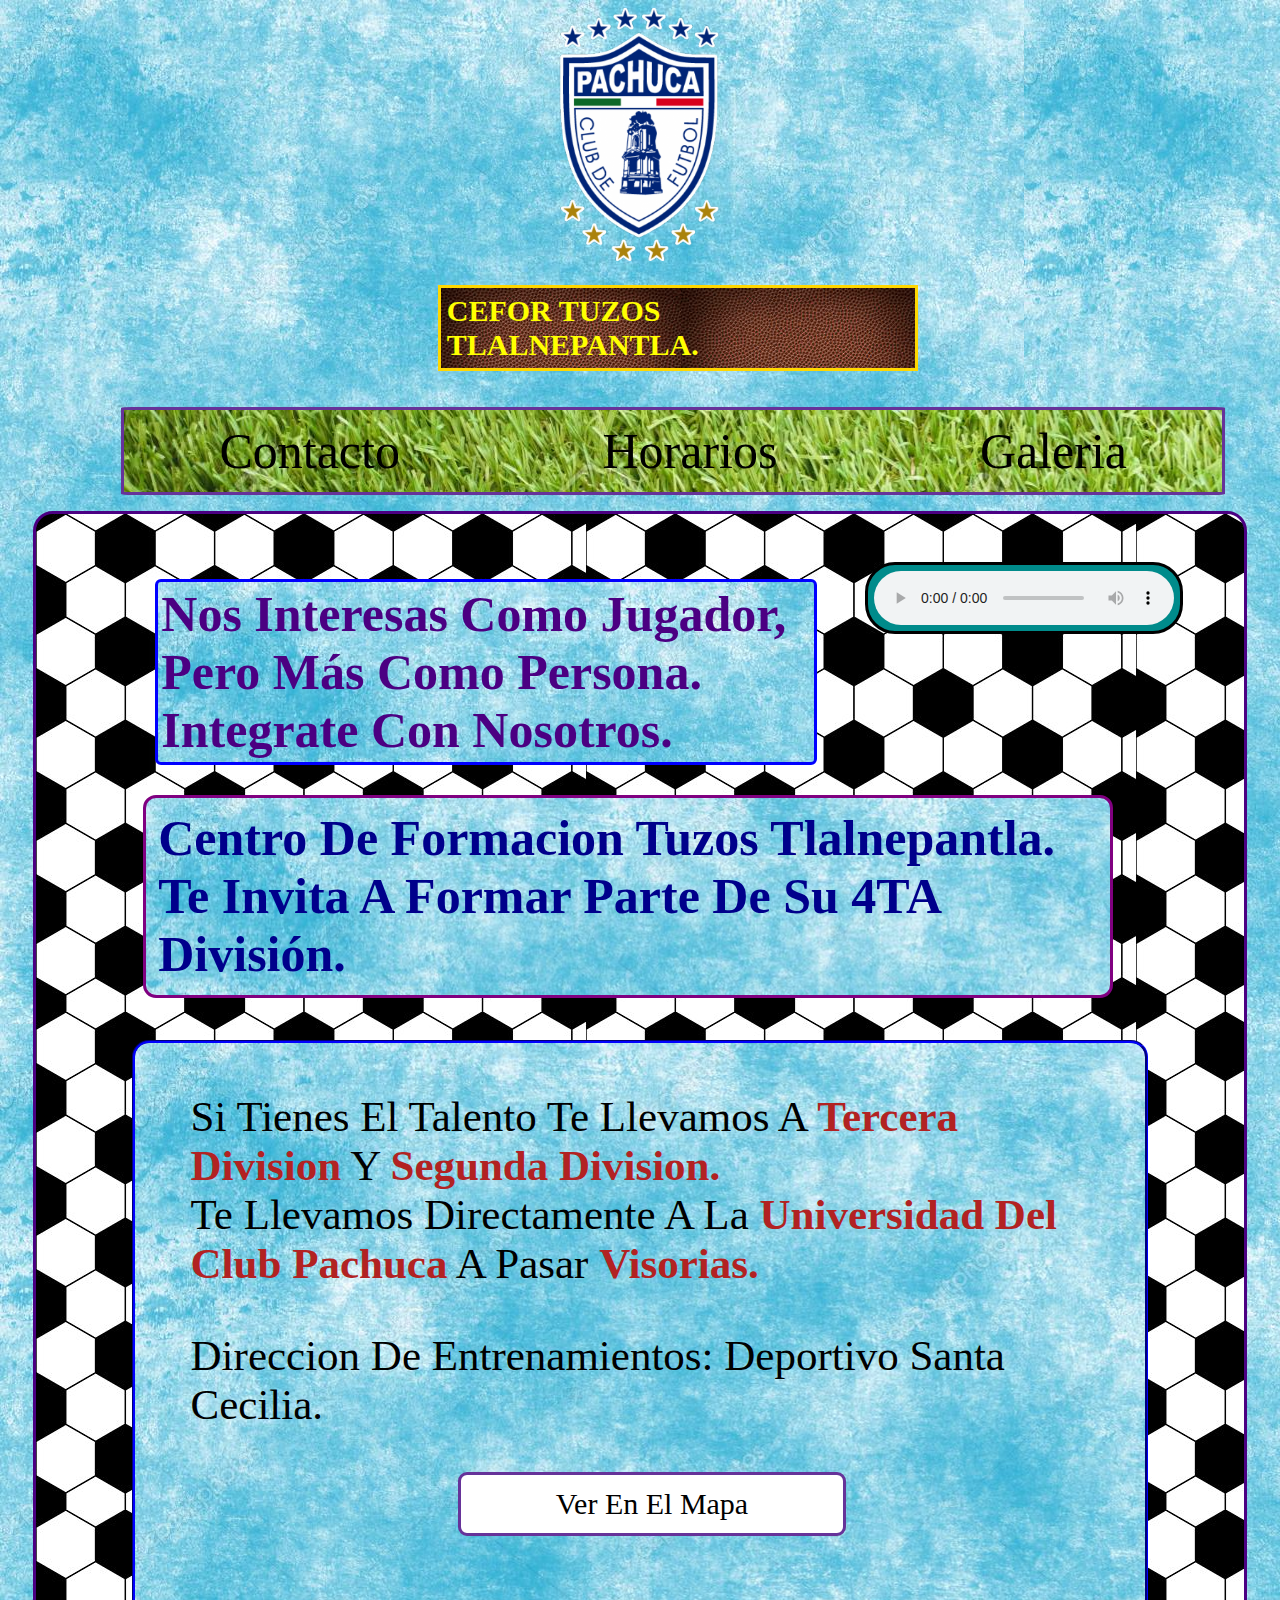
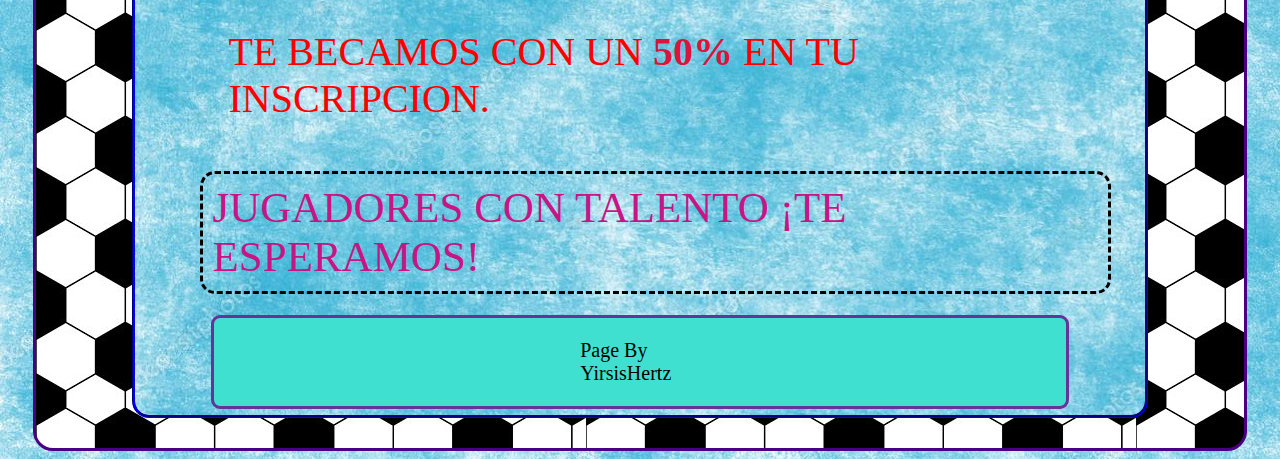
==== index.html @ 5b4f6b3f "Add files via upload" ====
<!DOCTYPE html>
<html lang="es">
<head>
	<meta charset="UTF-8">
	<title>
		Tuzos Tlalnepantla
	</title>
	<link rel="shortcut icon" type="image/x-icon" href="imagenes/icono.ico">
	<link rel="stylesheet" href="css/inicio.css">
</head>
<header>
	<div class="logo">
		<img src="imagenes/logo.png" title="Logotipo Tuzos" alt="Logotipo Tuzos Pachuca">
	</div>
	<div class="titulo">
		<h1>
			CEFOR TUZOS TLALNEPANTLA.
		</h1>
	</div>
	<div class="botones">
		<ul>
			<li>
				<a href="html/contacto.html">Contacto</a>
				<a href="html/horario.html">Horarios</a>
				<a href="html/galeria.html">Galeria</a>
			</li>
		</ul>
	</div>
</header>
<body>
<div class="todo">
	<div class="himno">
		<aside>
			<audio controls autoplay>
				<source src="audio/himno.mp3" type="audio/mpeg">
			</audio>
		</aside>
	</div>

	<div class="inicio">
			<h4>
				Nos Interesas Como Jugador,<br> Pero Más Como Persona. <br> Integrate Con Nosotros.
			</h4>
	</div>
	<div class="subtitulo">
		<h2>
			Centro De Formacion Tuzos Tlalnepantla. <br> Te Invita A Formar Parte De Su 4TA División.
		</h2>
	</div>
	<div class="contenido">
		<p>
			Si Tienes El Talento Te Llevamos A <b>Tercera Division</b> Y <b>Segunda Division.</b> <br>
			Te Llevamos Directamente A La <b>Universidad Del Club Pachuca</b> A Pasar <b>Visorias.</b>
			<div class="direccion">
				Direccion De Entrenamientos: Deportivo Santa Cecilia. <br>
				<ul>
					<li>
						<a target="_blank" href="https://goo.gl/maps/CqX2Lx4mJiR2">Ver En El Mapa</a>
					</li>
				</ul>
		<br>
		<div class="beca">
			TE BECAMOS CON UN <b>50%</b> EN TU INSCRIPCION.
		</div>
		<br>
		<div class="final">
		JUGADORES CON TALENTO ¡TE ESPERAMOS!
		</div>
		</p>
	</div>
	<br>
	<br>
	<div class="referencia">
		<p>
		Page By YirsisHertz
		</p>
	</div>
</div>>
</body>
</html>
---- css/inicio.css ----
body {
	background:url(../imagenes/fondoo.jpg);
}
*{
	color:white;
}
.logo img {

	width: 20%;
	margin-left:40%;
}
.titulo h1 {
	background:url(../imagenes/textura.jpg);
	color:yellow;
	margin-left:34%;
	margin-right:28%;
	border:solid;
	border-color:gold;
	padding:6px;
	font-size: 30px;
	font-style:none;
	display:inline-block;
}
.botones ul li {

	list-style:none;
	border:solid;
	border-radius:1%;
	border-color:rebeccapurple;
	margin-left:6%;
	font-size:50px;
	background:url(../imagenes/boton.png);
	display:inline-block;
}
a {
	padding: 12px 95px;
	text-align: center;
	text-decoration: none;
	display: inline-block;

}
.botones ul li a:hover {
	background:url(../imagenes/botoon.jpg);
	color: #000;
	box-shadow: 4px 6px #483D8B;
}
.himno aside audio {
	border:solid;
	border-color:black;
	background:darkcyan;
	border-radius:30px;
	padding: 6px;
	margin-left:69%;
	margin-top: 3%;
}
.inicio h4 {
	background:url(../imagenes/fondoo.jpg);
	border:solid;
	border-radius:6px;
	border-color:blue;
	color:indigo;
	font-size:50px;
	padding:3px;
	margin-left:9%;
	margin-right:35%;
	margin-top:-5%;
	margin-bottom:-1%;
}
.subtitulo h2 {
	background:url(../imagenes/fondoo.jpg);
	border:solid;
	border-radius:13px;
	border-color:purple;
	margin-left:8%;
	margin-right:10%;
	font-size:50px;
	padding:1%;
	color:darkblue;
}
.contenido {
	background:url(../imagenes/fondoo.jpg);
	font-size:43px;
	padding:6px;
	border-style:groove;
	border-color:mediumblue;
	border-radius:17px;
	margin-left:7%;
	margin-right:7%;
}
.todo {
	background:url(../imagenes/fondo.jpg);
	border:solid;
	border-color:indigo;
	padding: 1%;
	border-radius:20px;
	margin-right: 2%;
	margin-left: 2%;
	display: inline-block;
}
.contenido p {
	color:black;
	margin-left: 5%;
	margin-right: 5%;

}
.contenido p b {
	color:firebrick;
}
.direccion {
	color:black;
	margin-left: 5%;
}
.direccion ul li{
	list-style:none;
	border:solid;
	border-radius: 9px;
	border-color:rebeccapurple;
	margin-left:25%;
	font-size:30px;
	background: #fff;
	display:inline-block;
}
a {
	padding: 12px 95px;
	text-align: center;
	text-decoration: none;
	display: inline-block;
	color:#000;
}

.direccion ul li a:hover {
	background: #000;
	color: #fff;
	box-shadow: 4px 6px #2F4F4F;
	  }
.beca {
	color:red;
	margin-left:4%;
	margin-right:2%;
	font-size:40px;
}
.beca b {
	color:crimson;
}
.final {
	border:dashed;
	color:#C71585;
	border-color:black;
	border-radius:15px;
	margin-left:1%;
	margin-right:3%;
	display: inline-block;
	padding:1%;
}
.referencia{
	border:solid;
	border-radius: 9px;
	border-color:rebeccapurple;
	margin-left:7%;
	margin-right:7%;
	margin-top:-120px;
	font-size:20px;
	padding:1px 360px;
	background:turquoise;
}
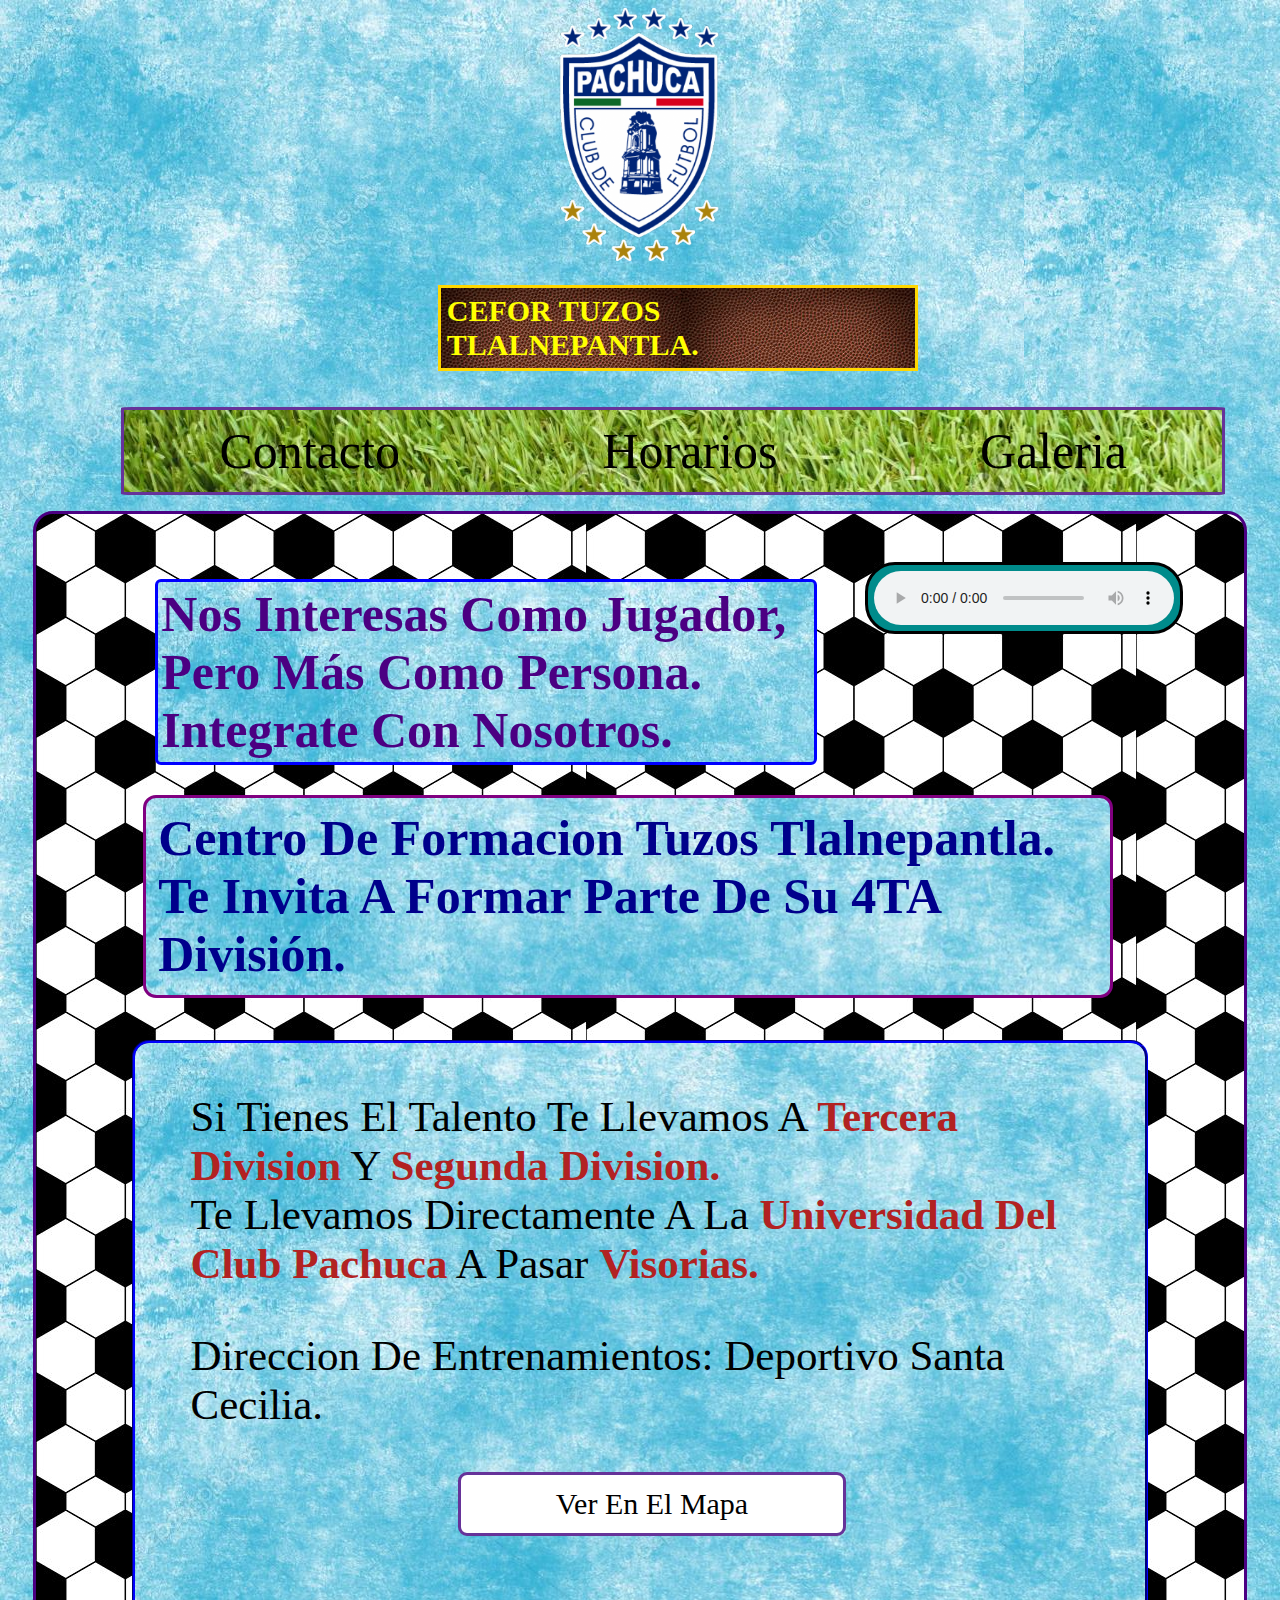
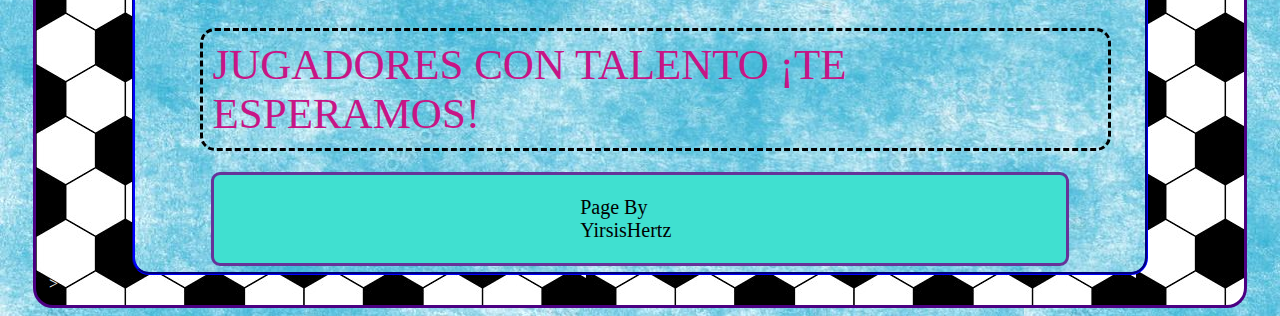
==== commit b7506bcc: "Update index.html" ====
--- a/index.html
+++ b/index.html
@@ -7,6 +7,7 @@
 	</title>
 	<link rel="shortcut icon" type="image/x-icon" href="imagenes/icono.ico">
 	<link rel="stylesheet" href="css/inicio.css">
+	<meta name="description" content="Unete Y Se Parte De Esta 4TA Division Al Lado De Los Tuzos">
 </head>
 <header>
 	<div class="logo">
@@ -59,10 +60,6 @@
 					</li>
 				</ul>
 		<br>
-		<div class="beca">
-			TE BECAMOS CON UN <b>50%</b> EN TU INSCRIPCION.
-		</div>
-		<br>
 		<div class="final">
 		JUGADORES CON TALENTO ¡TE ESPERAMOS!
 		</div>
@@ -77,4 +74,4 @@
 	</div>
 </div>>
 </body>
-</html>+</html>
